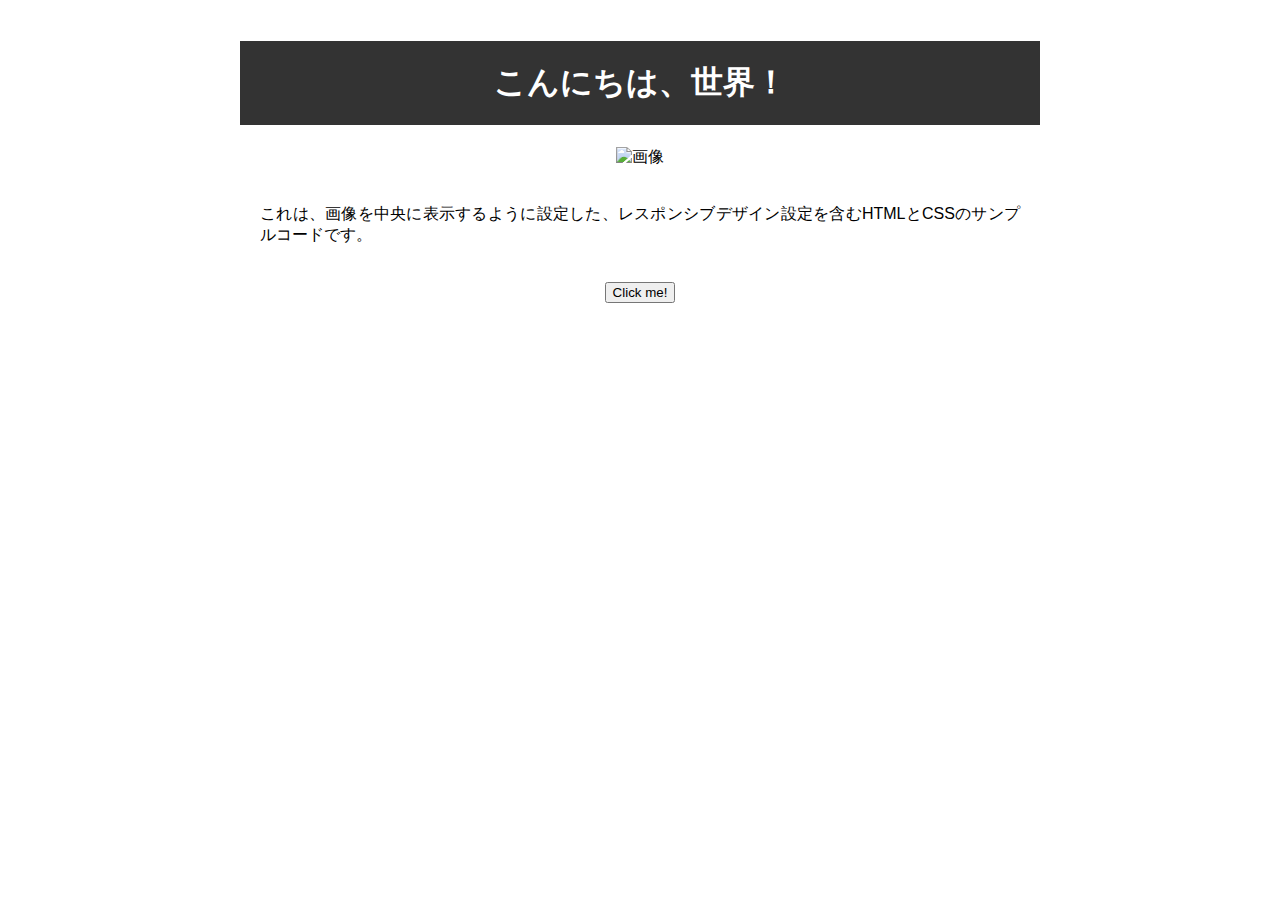
==== index2.html @ 1c69a26d "test" ====
<!DOCTYPE html>
<html>
<head>
    <meta name="viewport" content="width=device-width, initial-scale=1.0">
    <title>ロクヨウ_テスト</title>
    <link rel="icon" type="image/png" sizes="16x16"  href="favicons/favicon-16x16.png">
    <link rel="icon" type="image/png" sizes="32x32"  href="favicons/favicon-32x32.png">
    <link rel="apple-touch-icon" sizes="57x57" href="favicons/apple-touch-icon-57x57.png">
    <link rel="apple-touch-icon" sizes="60x60" href="favicons/apple-touch-icon-60x60.png">
    <link rel="apple-touch-icon" sizes="72x72" href="favicons/apple-touch-icon-72x72.png">
    <link rel="apple-touch-icon" sizes="76x76" href="favicons/apple-touch-icon-76x76.png">
    <link rel="icon" type="image/png" sizes="96x96"  href="favicons/apple-touch-icon-96x96.png">
    <link rel="apple-touch-icon" sizes="114x114" href="favicons/apple-touch-icon-114x114.png">
    <link rel="apple-touch-icon" sizes="120x120" href="favicons/apple-touch-icon-120x120.png">
    <link rel="apple-touch-icon" sizes="144x144" href="favicons/apple-touch-icon-144x144.png">
    <link rel="apple-touch-icon" sizes="152x152" href="favicons/apple-touch-icon-152x152.png">
    <link rel="apple-touch-icon" sizes="180x180" href="favicons/apple-touch-icon-180x180.png">
    <link rel="icon" type="image/png" sizes="192x192"  href="favicons/android-icon-192x192.png">
    <meta name="msapplication-TileColor" content="#ffffff">
    <meta name="theme-color" content="#ffffff">
    <link rel="stylesheet" type="text/css" href="styles.css">
    <script src="script.js"></script>
</head>
<body>
    <div class="container">
        <h1>こんにちは、世界！</h1>
        <div class="image-container">
            <img src="https://i.gyazo.com/b74a1d6de2fba67fe3e545e548576a7d.png" alt="画像" class="responsive-image">
        </div>
        <p>これは、画像を中央に表示するように設定した、レスポンシブデザイン設定を含むHTMLとCSSのサンプルコードです。</p>
        <button style="margin: 0 auto; display: block;" onclick="showMessage()">Click me!</button>
    </div>
</body>
</html>
---- styles.css ----
body {
  font-family: Arial, sans-serif;
  margin: 0;
  padding: 0;
}

.container {
  max-width: 800px;
  margin: 0 auto;
  padding: 20px;
}

h1 {
  background-color: #333;
  color: white;
  padding: 20px;
  text-align: center;
}

.image-container {
  text-align: center;
}

.responsive-image {
  max-width: 100%;
  height: auto;
}

p {
  padding: 20px;
  text-align: justify;
}

@media (max-width: 1080px) {
  h1 {
      font-size: 24px;
  }

  p {
      font-size: 18px;
  }
}
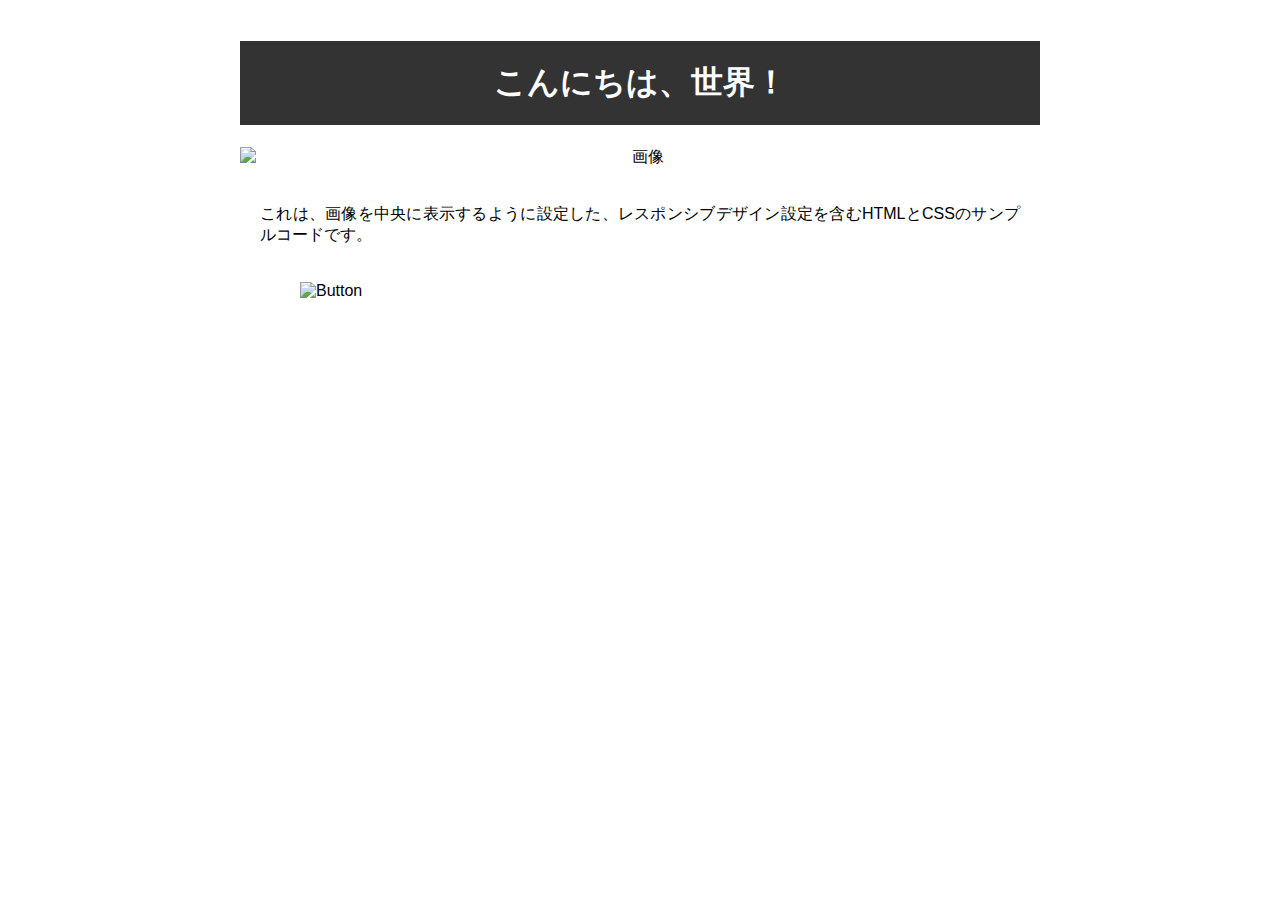
==== commit 15141e4b: "move" ====
--- a/index2.html
+++ b/index2.html
@@ -28,7 +28,7 @@
             <img src="https://i.gyazo.com/b74a1d6de2fba67fe3e545e548576a7d.png" alt="画像" class="responsive-image">
         </div>
         <p>これは、画像を中央に表示するように設定した、レスポンシブデザイン設定を含むHTMLとCSSのサンプルコードです。</p>
-        <button style="margin: 0 auto; display: block;" onclick="showMessage()">Click me!</button>
+        <img id="myButton" src="https://i.gyazo.com/b74a1d6de2fba67fe3e545e548576a7d.png" alt="Button" onclick="showMessage()">
     </div>
 </body>
 </html>--- a/styles.css
+++ b/styles.css
@@ -31,6 +31,12 @@
   text-align: justify;
 }
 
+img {
+  cursor: pointer;
+  display: block;
+  margin: 0 auto;
+}
+
 @media (max-width: 1080px) {
   h1 {
       font-size: 24px;
